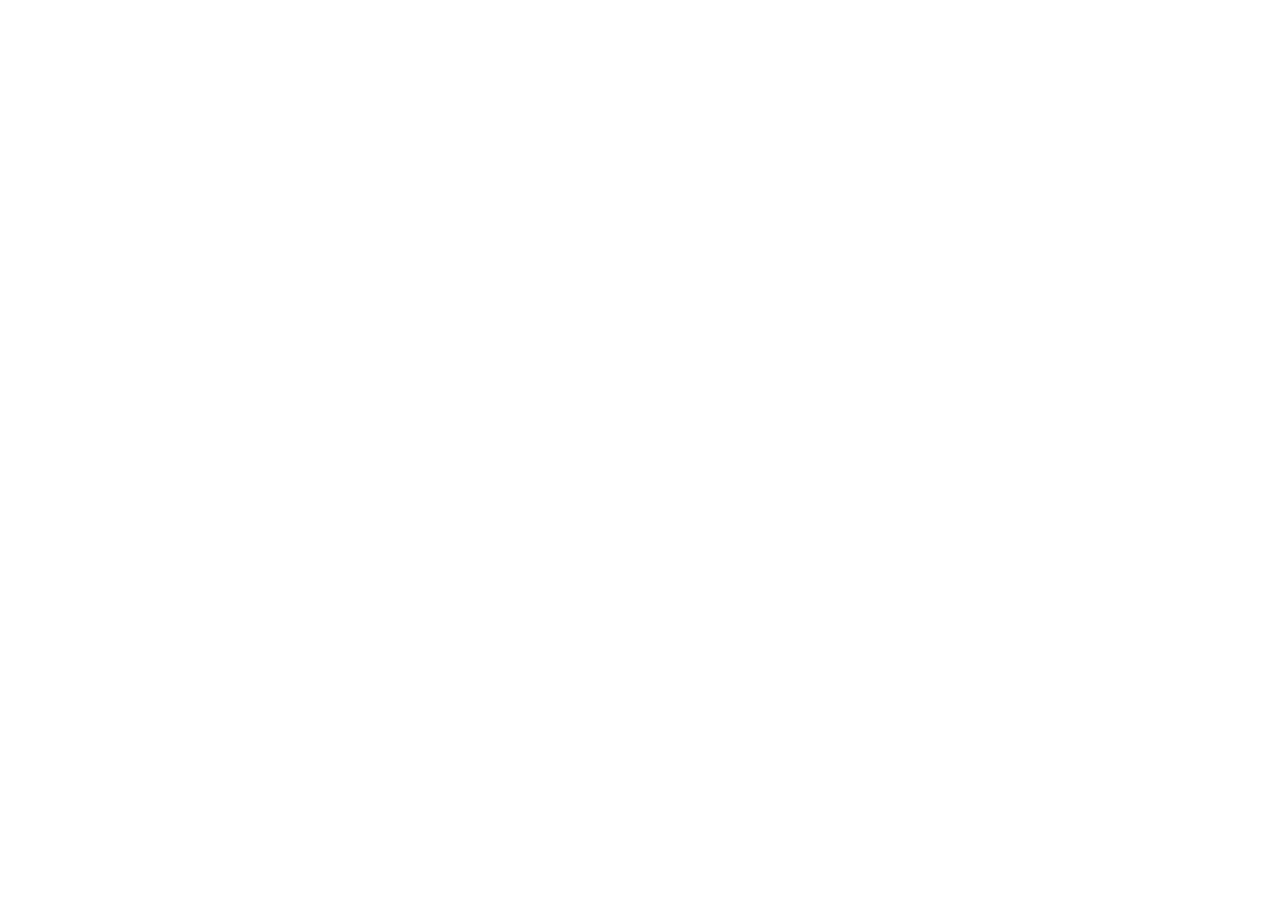
==== index.html @ 326f90e8 "Feat: created index / entry point" ====
<!DOCTYPE html>
<html lang="en">
<head>
    <meta charset="UTF-8">
    <meta name="viewport" content="width=device-width, initial-scale=1.0">
    <title>Landing</title>
</head>
<body>
    
</body>
</html>
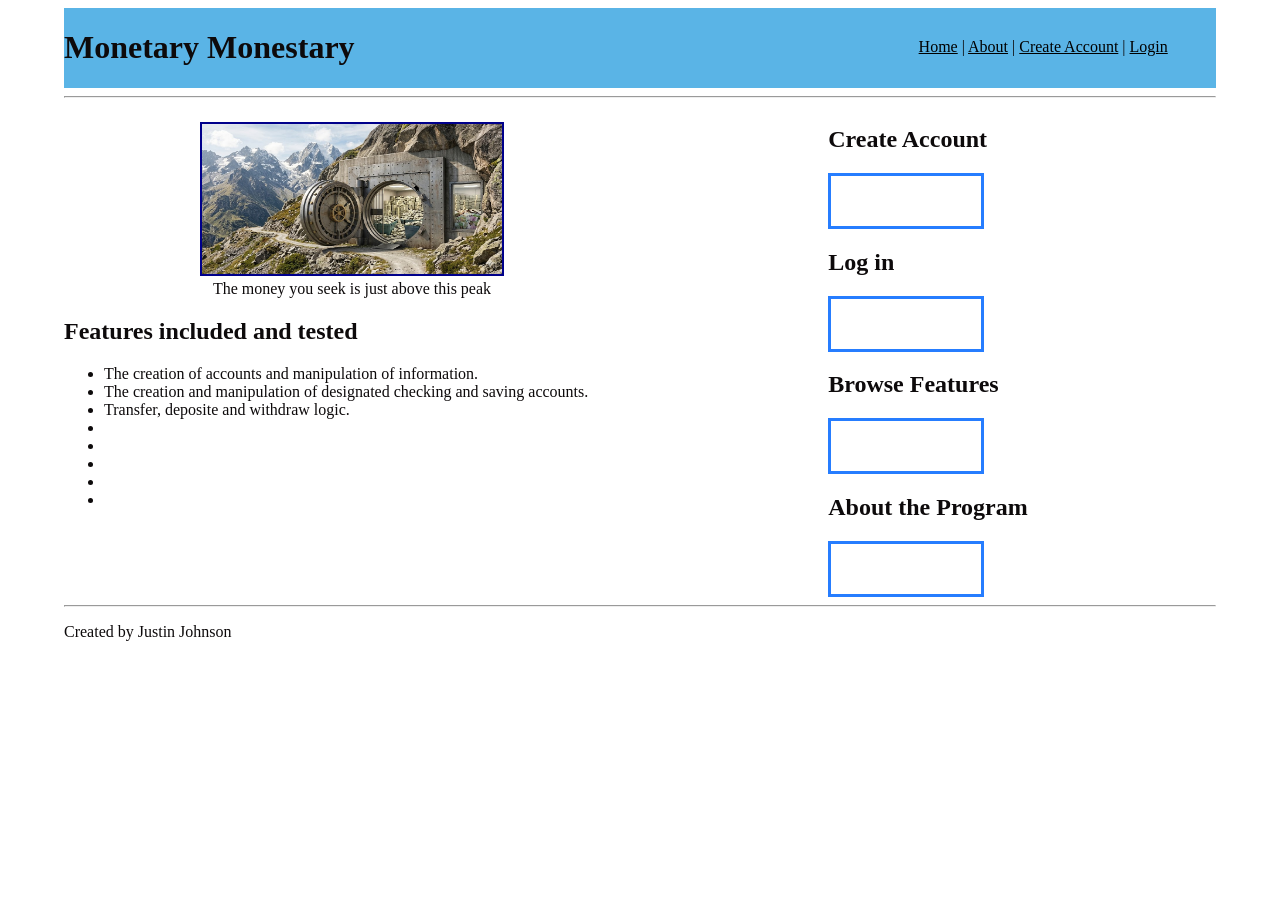
==== commit 63e3d366: "Feat: Created about, products, and loginOrCreate pages. Feat: created images foler and css file for " ====
--- a/index.html
+++ b/index.html
@@ -3,9 +3,64 @@
 <head>
     <meta charset="UTF-8">
     <meta name="viewport" content="width=device-width, initial-scale=1.0">
+    <link rel="stylesheet" href="landing.css">
     <title>Landing</title>
 </head>
 <body>
-    
+    <header id="landing-header">
+        <h1>Monetary Monestary</h1>
+        <nav id="landing-nav">
+            <a href="index.html">Home</a> |
+            <a href="about.html">About</a> |
+            <a href="loginOrCreate.html">Create Account</a> |
+            <a href="loginOrCreate.html">Login</a>
+        </nav>
+    </header>
+    <hr>
+    <main id="landing-main">
+        <section id="features">
+            <figure>
+                <img src="images/vault_on_mountain.jpg" width="300" height="150" alt="Picture of a vault in a mountain">
+                <figcaption>The money you seek is just above this peak</figcaption>
+            </figure>
+            <h2>Features included and tested</h2>
+            <ul>
+                <li>The creation of accounts and manipulation of information.</li>
+                <li>The creation and manipulation of designated checking and saving accounts.</li>
+                <li>Transfer, deposite and withdraw logic.</li>
+                <li></li>
+                <li></li>
+                <li></li>
+                <li></li>
+                <li></li>
+            </ul>
+        </section>
+        <section id="product-pages">
+            <section class="product">
+                <h2>Create Account</h2>
+                <p></p>
+                <div class="big-button"></div>
+            </section>
+            <section class="product">
+                <h2>Log in</h2>
+                <p></p>
+                <div class="big-button"></div>
+            </section>
+            <section class="product">
+                <h2>Browse Features</h2>
+                <p></p>
+                <div class="big-button"></div>
+            </section>
+            <section class="product">
+                <h2>About the Program</h2>
+                <p></p>
+                <div class="big-button"></div>
+            </section>
+        </section>
+    </main>
+    <hr>
+    <footer id="landing-footer">
+        <p>Created by Justin Johnson</p>
+    </footer>
 </body>
 </html>
--- a/landing.css
+++ b/landing.css
@@ -0,0 +1,50 @@
+body {
+    margin-left: 5%;
+    margin-right: 5%;
+    color: #0D0A0B;
+}
+
+#landing-header {
+    display: grid;
+    grid-template-columns: 70% 30%;
+    background-color: #5AB4E6;
+}
+
+#landing-nav {
+    text-align: center;
+    padding-top: 30px;
+}
+
+a {
+    color: black;
+}
+
+#landing-main {
+    display: grid;
+    grid-template-columns: 50% 50%;
+}
+
+#features {
+
+}
+
+figure {
+    text-align: center;
+}
+
+img {
+    border: 2px solid darkblue;
+}
+
+#product-pages {
+    display: grid;
+    grid-template-rows: 25% 25% 25% 25%;
+    justify-content: center;
+}
+
+
+.big-button {
+    border: 3px solid rgb(38, 125, 255);
+    width: 150px;
+    height: 50px;
+}
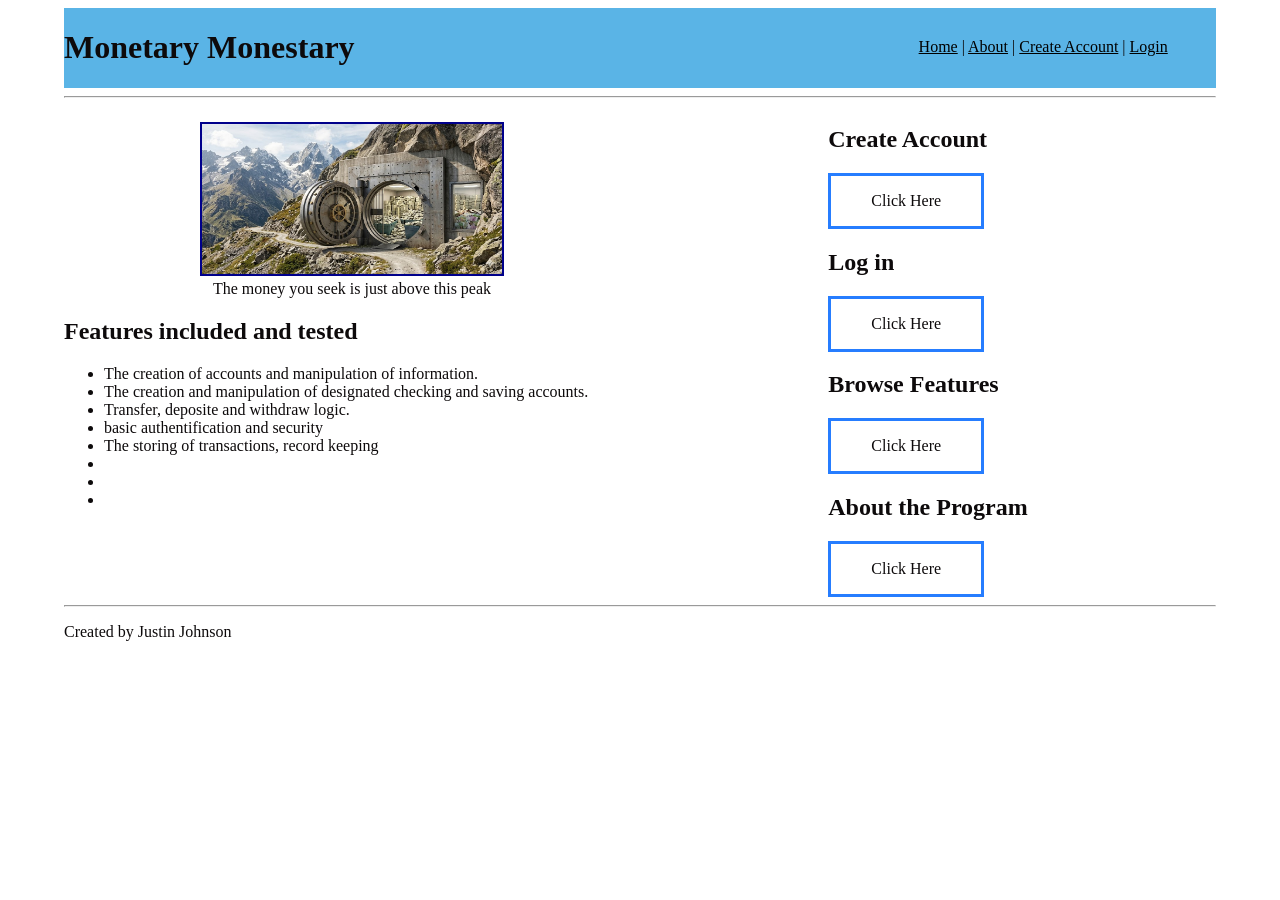
==== commit 7f4f3c0c: "Feat: seporated ligin and create account. Fix: updated landing.css. Feat: created a home page to be " ====
--- a/index.html
+++ b/index.html
@@ -28,8 +28,8 @@
                 <li>The creation of accounts and manipulation of information.</li>
                 <li>The creation and manipulation of designated checking and saving accounts.</li>
                 <li>Transfer, deposite and withdraw logic.</li>
-                <li></li>
-                <li></li>
+                <li>basic authentification and security</li>
+                <li>The storing of transactions, record keeping</li>
                 <li></li>
                 <li></li>
                 <li></li>
@@ -39,22 +39,22 @@
             <section class="product">
                 <h2>Create Account</h2>
                 <p></p>
-                <div class="big-button"></div>
+                <div class="big-button"><p>Click Here</p></div>
             </section>
             <section class="product">
                 <h2>Log in</h2>
                 <p></p>
-                <div class="big-button"></div>
+                <div class="big-button"><p>Click Here</p></div>
             </section>
             <section class="product">
                 <h2>Browse Features</h2>
                 <p></p>
-                <div class="big-button"></div>
+                <div class="big-button"><p>Click Here</p></div>
             </section>
             <section class="product">
                 <h2>About the Program</h2>
                 <p></p>
-                <div class="big-button"></div>
+                <div class="big-button"><p>Click Here</p></div>
             </section>
         </section>
     </main>
--- a/landing.css
+++ b/landing.css
@@ -45,6 +45,7 @@
 
 .big-button {
     border: 3px solid rgb(38, 125, 255);
+    text-align: center;
     width: 150px;
     height: 50px;
 }
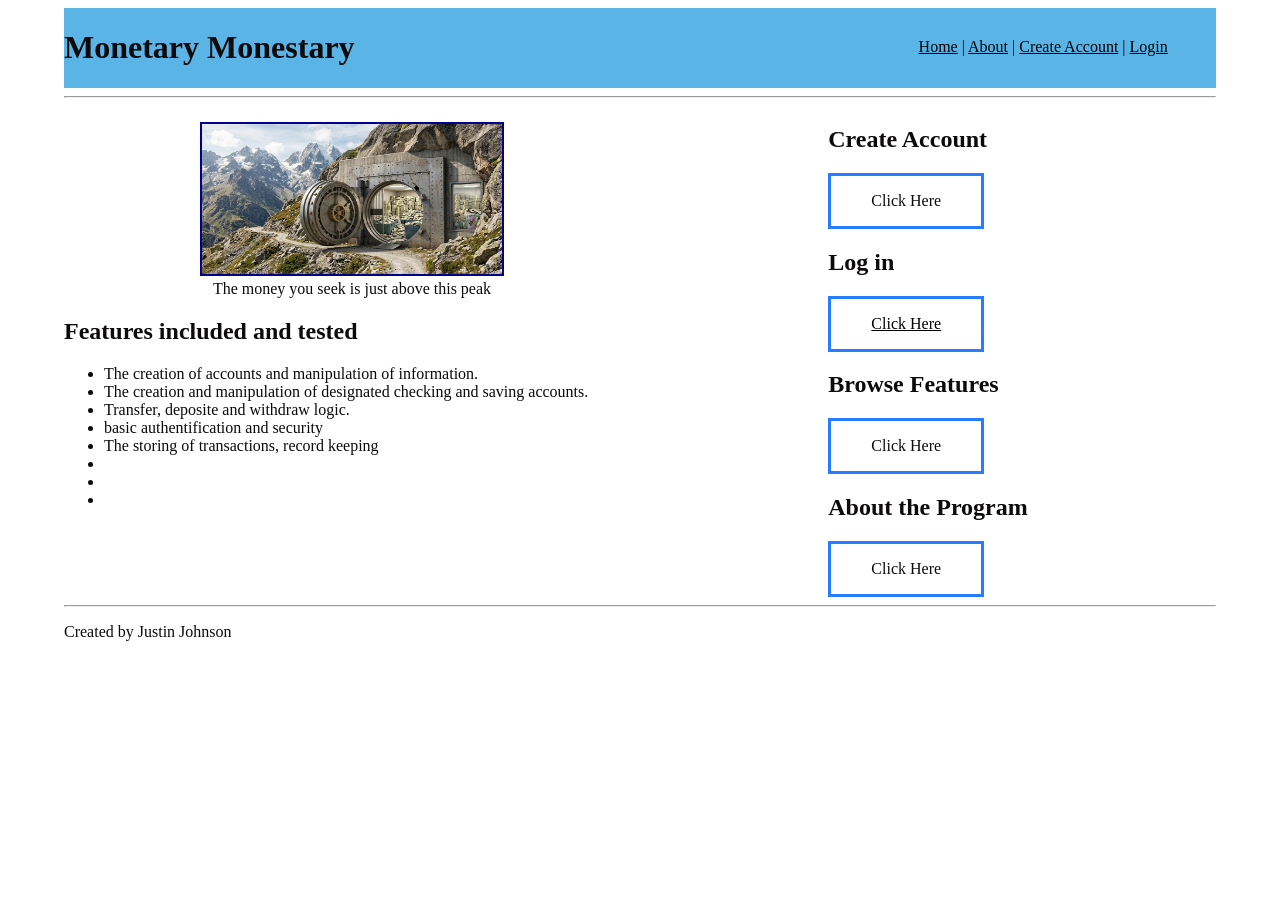
==== commit 64cc421b: "Feat: added a js link to index and created a button to the server's static page." ====
--- a/index.html
+++ b/index.html
@@ -4,6 +4,7 @@
     <meta charset="UTF-8">
     <meta name="viewport" content="width=device-width, initial-scale=1.0">
     <link rel="stylesheet" href="landing.css">
+    <script defer src="inner_website/scripts/connection.js"></script>
     <title>Landing</title>
 </head>
 <body>
@@ -44,7 +45,7 @@
             <section class="product">
                 <h2>Log in</h2>
                 <p></p>
-                <div class="big-button"><p>Click Here</p></div>
+                <a href="http://localhost:8080/login"><div id="login" class="big-button"><p>Click Here</p></div></a>
             </section>
             <section class="product">
                 <h2>Browse Features</h2>
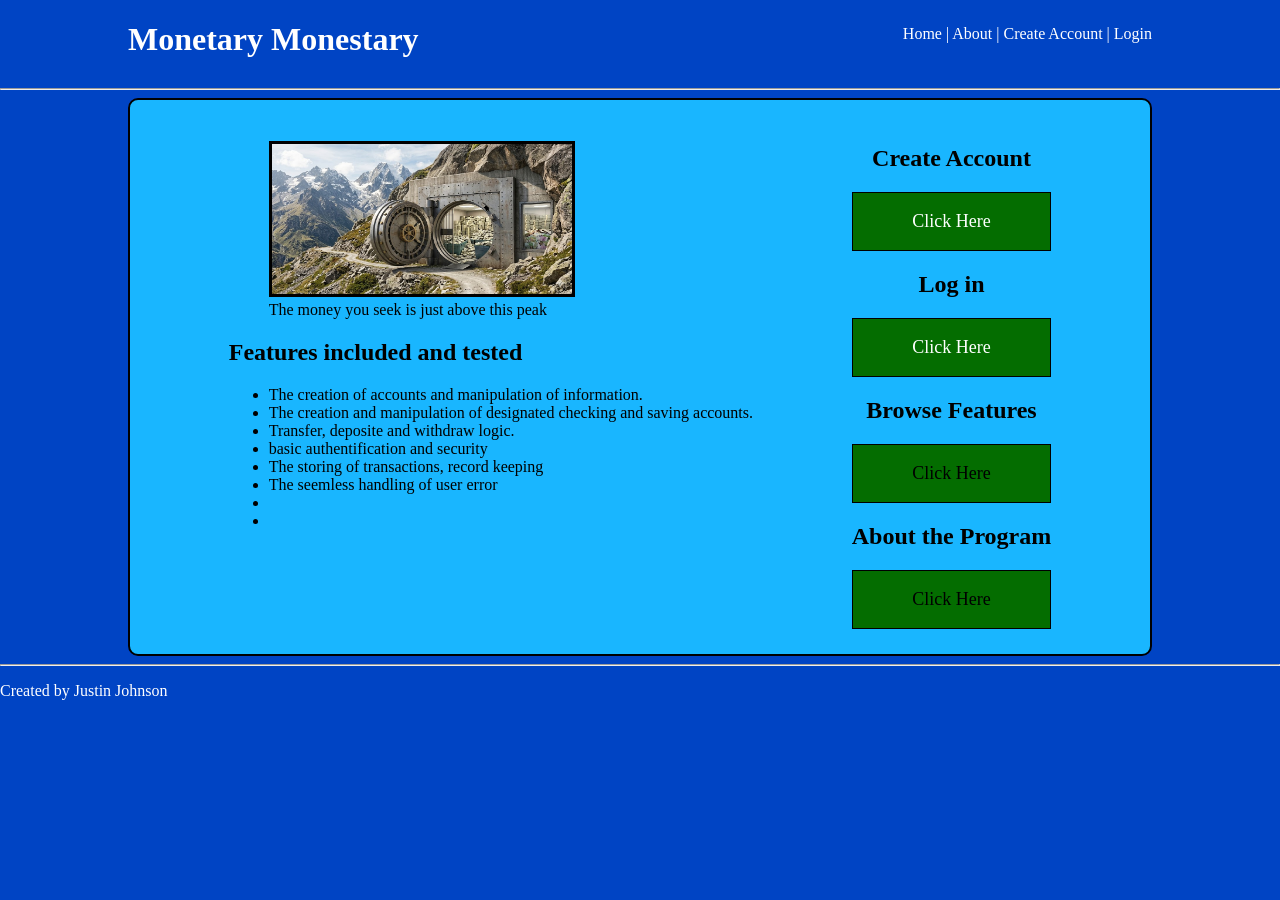
==== commit c51676ad: "Feat: Re-did index and login pages css and orginized the css files in their own folder." ====
--- a/index.html
+++ b/index.html
@@ -3,13 +3,13 @@
 <head>
     <meta charset="UTF-8">
     <meta name="viewport" content="width=device-width, initial-scale=1.0">
-    <link rel="stylesheet" href="landing.css">
+    <link rel="stylesheet" href="/front_styles/landing.css">
     <script defer src="inner_website/scripts/connection.js"></script>
-    <title>Landing</title>
+    <title>Monetary Monestary</title>
 </head>
 <body>
     <header id="landing-header">
-        <h1>Monetary Monestary</h1>
+        <h1 id="web-title">Monetary Monestary</h1>
         <nav id="landing-nav">
             <a href="index.html">Home</a> |
             <a href="about.html">About</a> |
@@ -31,31 +31,31 @@
                 <li>Transfer, deposite and withdraw logic.</li>
                 <li>basic authentification and security</li>
                 <li>The storing of transactions, record keeping</li>
-                <li></li>
+                <li>The seemless handling of user error</li>
                 <li></li>
                 <li></li>
             </ul>
         </section>
         <section id="product-pages">
             <section class="product">
-                <h2>Create Account</h2>
+                <h2 class="button-label">Create Account</h2>
                 <p></p>
-                <div class="big-button"><p>Click Here</p></div>
+                <a href="create_user.html"><div class="big-button"><p class="button-text">Click Here</p></div></a>
             </section>
             <section class="product">
-                <h2>Log in</h2>
+                <h2 class="button-label">Log in</h2>
                 <p></p>
-                <a href="http://localhost:8080/login"><div id="login" class="big-button"><p>Click Here</p></div></a>
+                <a href="login.html"><div id="login" class="big-button"><p class="button-text">Click Here</p></div></a>
             </section>
             <section class="product">
-                <h2>Browse Features</h2>
+                <h2 class="button-label">Browse Features</h2>
                 <p></p>
-                <div class="big-button"><p>Click Here</p></div>
+                <div class="big-button"><p class="button-text">Click Here</p></div>
             </section>
             <section class="product">
-                <h2>About the Program</h2>
+                <h2 class="button-label">About the Program</h2>
                 <p></p>
-                <div class="big-button"><p>Click Here</p></div>
+                <div class="big-button"><p class="button-text">Click Here</p></div>
             </section>
         </section>
     </main>
--- a/front_styles/landing.css
+++ b/front_styles/landing.css
@@ -0,0 +1,69 @@
+body {
+    color: #ffffff;
+    margin: 0;
+    padding: 0;
+    background-color: #0044c4;
+}
+
+#landing-header {
+    display: flex;
+    justify-content: space-between;
+}
+
+#web-title {
+    padding-left: 10%;
+}
+
+#landing-nav {
+    padding-top: 25px;
+    padding-right: 10%;
+}
+
+a {
+    color: #ffffff;
+    text-decoration: none;
+}
+
+#landing-main {
+    color: #000;
+    display: flex;
+    justify-content: space-evenly;
+    border: 2px solid black;
+    margin-left: 10%;
+    margin-right: 10%;
+    background-color: #19b6ff;
+    border-radius: 10px;
+    padding-top: 2%;
+    padding-bottom: 2%;
+}
+
+#features {
+
+}
+
+img {
+    border: 3px solid black;
+}
+
+#product-pages {
+    display: flex;
+    flex-direction: column;
+}
+
+.button-label {
+    text-align: center;
+}
+
+.big-button {
+    border: 1px solid black;
+    text-align: center;
+    background-color: rgb(4, 109, 0);
+}
+
+.button-text {
+    font-size: large;
+}
+
+.big-button:hover {
+    background-color: rgb(7, 209, 0);
+}
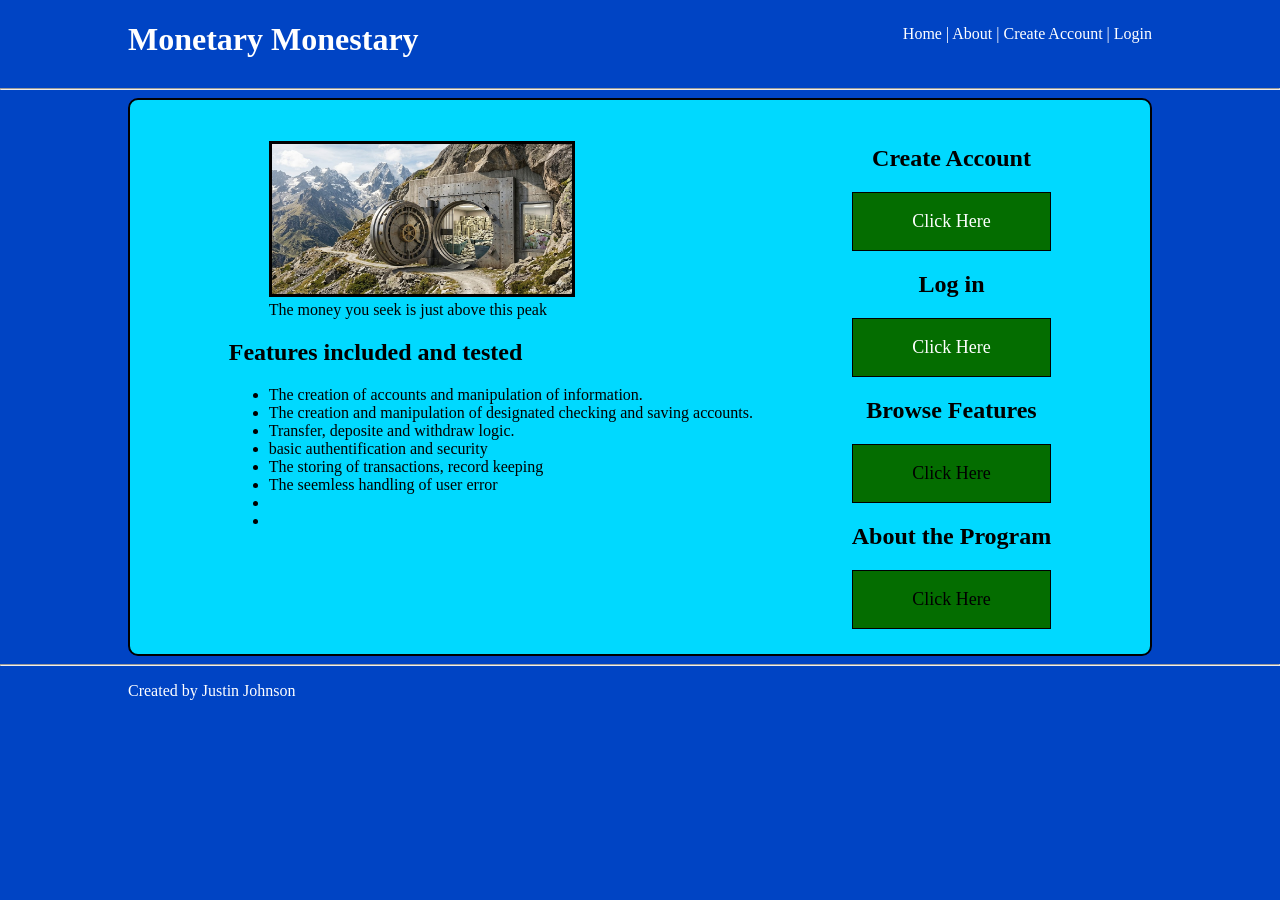
==== commit 8dcbb450: "Fix(index): Changed reference link for css file" ====
--- a/index.html
+++ b/index.html
@@ -3,7 +3,7 @@
 <head>
     <meta charset="UTF-8">
     <meta name="viewport" content="width=device-width, initial-scale=1.0">
-    <link rel="stylesheet" href="/front_styles/landing.css">
+    <link rel="stylesheet" href="front_styles/landing.css">
     <script defer src="inner_website/scripts/connection.js"></script>
     <title>Monetary Monestary</title>
 </head>
--- a/front_styles/landing.css
+++ b/front_styles/landing.css
@@ -31,7 +31,7 @@
     border: 2px solid black;
     margin-left: 10%;
     margin-right: 10%;
-    background-color: #19b6ff;
+    background-color: #00d9ff;
     border-radius: 10px;
     padding-top: 2%;
     padding-bottom: 2%;
@@ -66,4 +66,9 @@
 
 .big-button:hover {
     background-color: rgb(7, 209, 0);
+    color: #000;
+}
+
+#landing-footer {
+    padding-left: 10%;
 }
